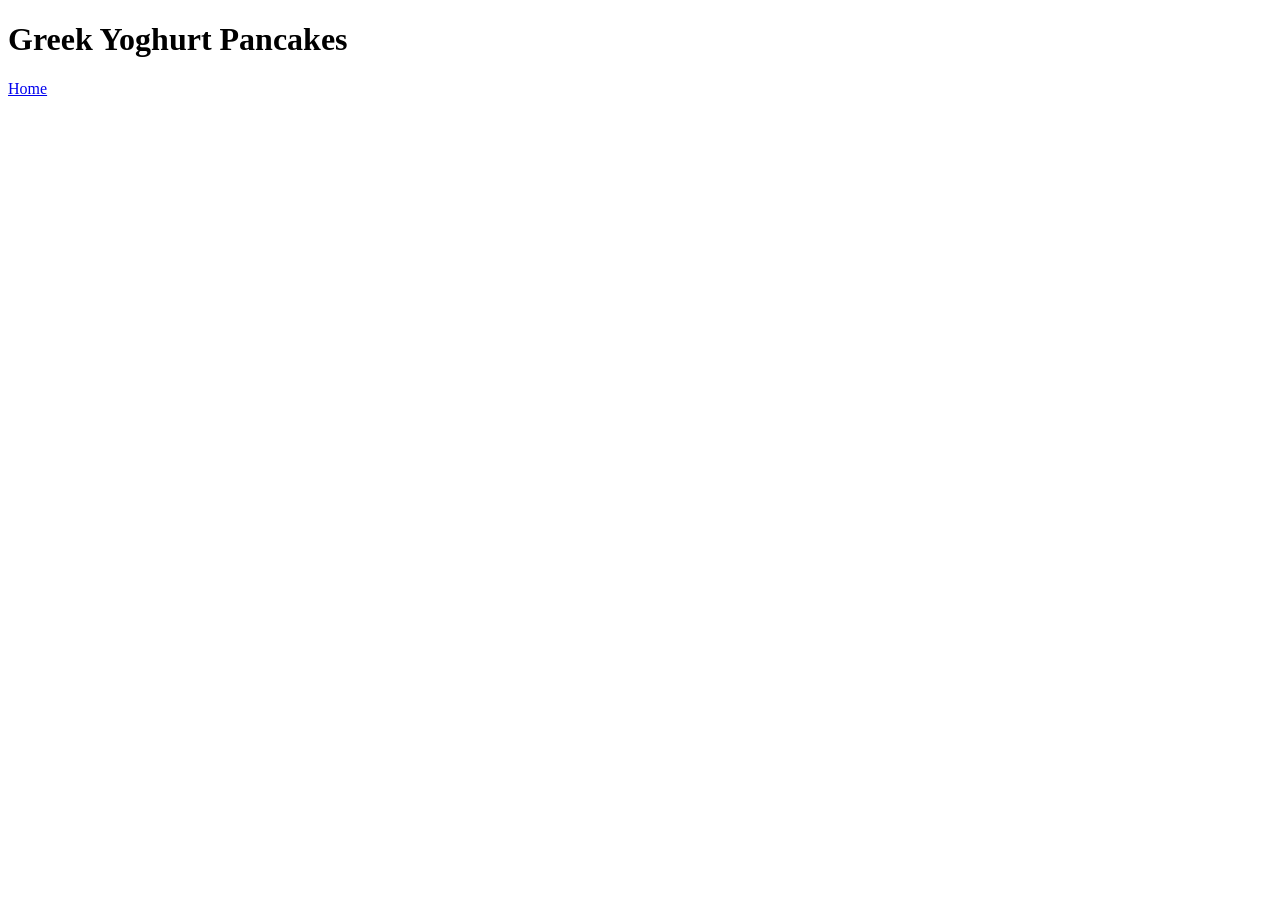
==== projects/01-foundations/01-recipes/recipes/greek-yoghurt-pancakes.html @ 02139de9 "project(fnd-p01-recipes): add Greek Yoghurt Pancakes page and link from index" ====
<!doctype html>
<html lang="en">
  <head>
    <meta charset="UTF-8" />
    <meta name="viewport" content="width=device-width, initial-scale=1.0" />
    <title>Greek Yoghurt Pancakes</title>
  </head>
  <body>
    <h1>Greek Yoghurt Pancakes</h1>

    <a href="../index.html">Home</a>
  </body>
</html>
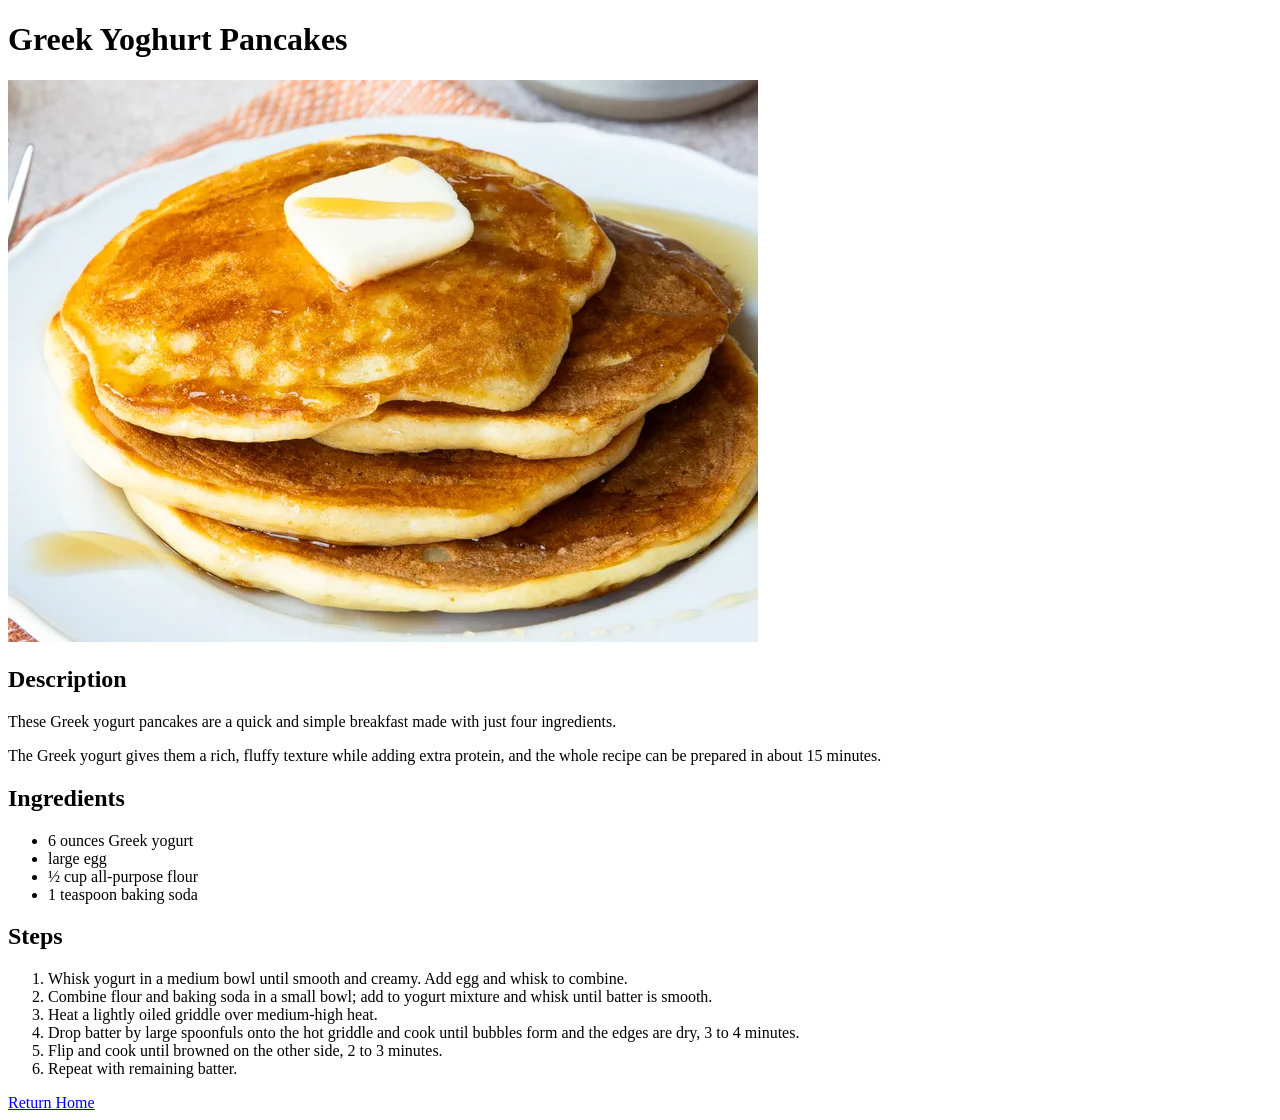
==== commit 8db9c972: "project(fnd-p01-recipes): complete greek yoghurt pancakes page" ====
--- a/projects/01-foundations/01-recipes/recipes/greek-yoghurt-pancakes.html
+++ b/projects/01-foundations/01-recipes/recipes/greek-yoghurt-pancakes.html
@@ -8,6 +8,45 @@
   <body>
     <h1>Greek Yoghurt Pancakes</h1>
 
-    <a href="../index.html">Home</a>
+    <img
+      src="./images/greek-yoghurt-pancakes.jpg"
+      alt="Stack of pancakes covered in butter and syrup"
+      width="750"
+    />
+
+    <h2>Description</h2>
+    <p>
+      These Greek yogurt pancakes are a quick and simple breakfast made with just four ingredients.
+    </p>
+    <p>
+      The Greek yogurt gives them a rich, fluffy texture while adding extra protein, and the whole
+      recipe can be prepared in about 15 minutes.
+    </p>
+
+    <h2>Ingredients</h2>
+    <ul>
+      <li>6 ounces Greek yogurt</li>
+      <li>large egg</li>
+      <li>½ cup all-purpose flour</li>
+      <li>1 teaspoon baking soda</li>
+    </ul>
+
+    <h2>Steps</h2>
+    <ol>
+      <li>Whisk yogurt in a medium bowl until smooth and creamy. Add egg and whisk to combine.</li>
+      <li>
+        Combine flour and baking soda in a small bowl; add to yogurt mixture and whisk until batter
+        is smooth.
+      </li>
+      <li>Heat a lightly oiled griddle over medium-high heat.</li>
+      <li>
+        Drop batter by large spoonfuls onto the hot griddle and cook until bubbles form and the
+        edges are dry, 3 to 4 minutes.
+      </li>
+      <li>Flip and cook until browned on the other side, 2 to 3 minutes.</li>
+      <li>Repeat with remaining batter.</li>
+    </ol>
+
+    <a href="../index.html">Return Home</a>
   </body>
 </html>
